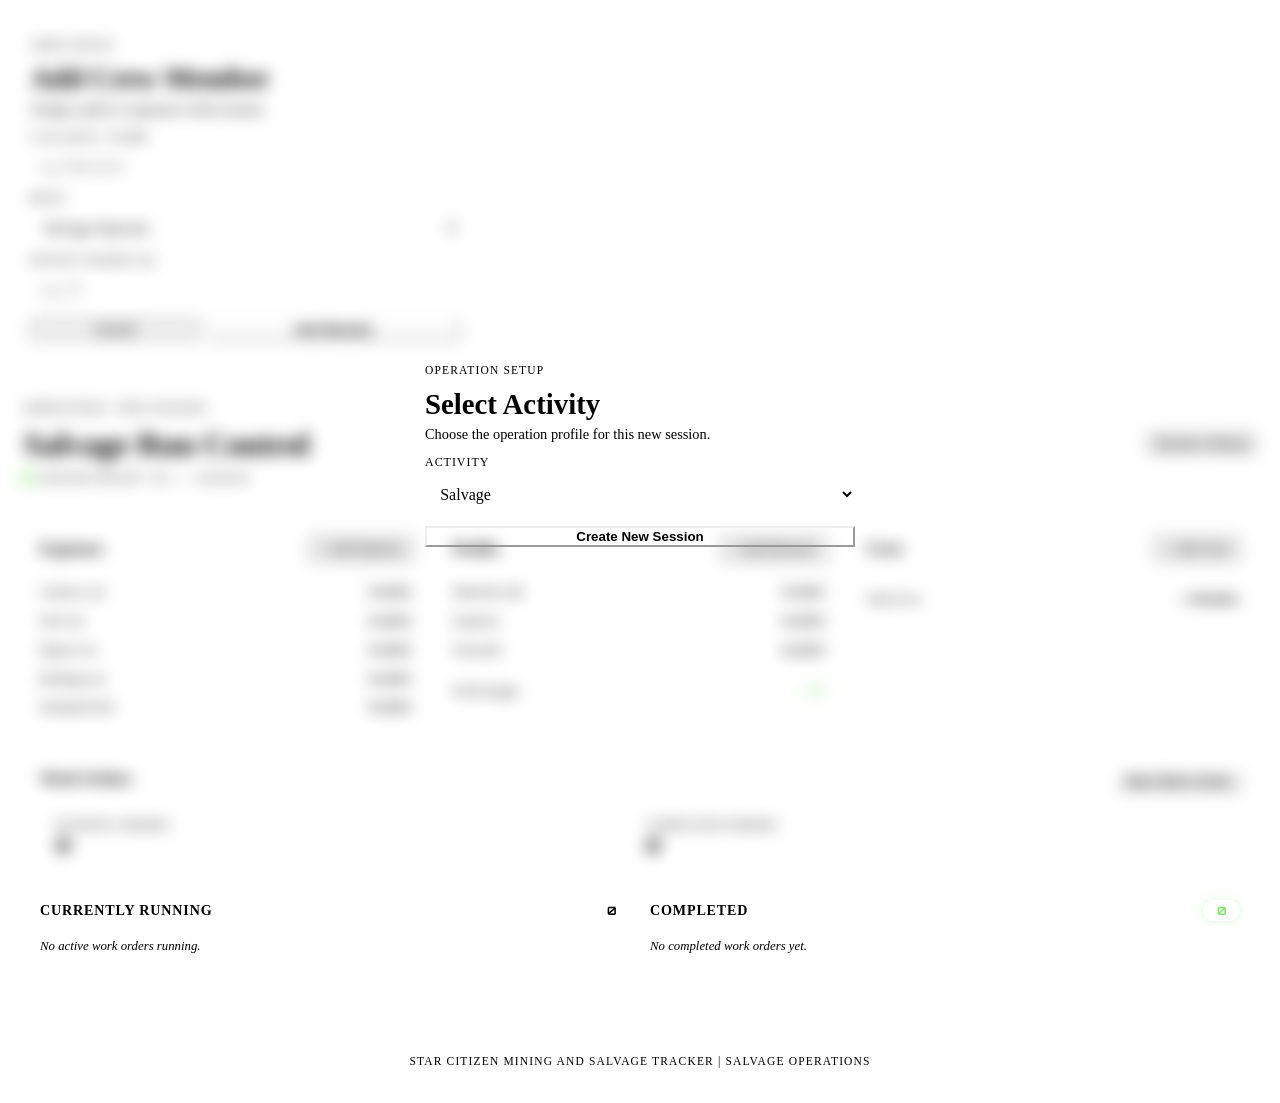
==== salvage-session.html @ 50bfdb77 "Implement screenshot auto-fill for work orders and profits tracking - Add screenshot upload and prev" ====
<!doctype html>
<html lang="en">
  <head>
    <meta charset="UTF-8" />
    <meta name="viewport" content="width=device-width, initial-scale=1.0" />
    <title>New Salvage Session - Star Citizen Tracker</title>
    <meta name="description" content="Plan and monitor a new Star Citizen salvage session." />
    <link rel="preconnect" href="https://fonts.googleapis.com" />
    <link rel="preconnect" href="https://fonts.gstatic.com" crossorigin />
    <link href="https://fonts.googleapis.com/css2?family=Orbitron:wght@400;600;700&family=Rajdhani:wght@400;500;600&display=swap" rel="stylesheet" />
    <link rel="stylesheet" href="src/styles/main.css" />
    <link rel="stylesheet" href="src/styles/salvage-session.css" />
  </head>
  <body data-theme="rsi">
    <div class="session-splash" id="session-splash" role="dialog" aria-modal="true" aria-labelledby="splash-title">
      <div class="session-splash-panel">
        <p class="eyebrow">Operation setup</p>
        <h1 id="splash-title">Select Activity</h1>
        <p>Choose the operation profile for this new session.</p>
        <label for="activity-select">Activity</label>
        <select id="activity-select" name="activity">
          <option value="salvage">Salvage</option>
          <option value="mining">Mining</option>
        </select>
        <button id="launch-session-btn" class="hud-settings-trigger primary-action" type="button">Create New Session</button>
      </div>
    </div>

    <div class="session-splash" id="work-order-splash" role="dialog" aria-modal="true" aria-labelledby="work-order-splash-title" hidden>
      <div class="work-order-container">
        <!-- Screenshot Preview Panel -->
        <div class="screenshot-preview-panel" id="screenshot-preview-panel" style="display: none;">
          <div class="screenshot-preview-header">
            <h3>Work Order Screenshot</h3>
            <button id="close-screenshot-btn" class="close-preview-btn" type="button" aria-label="Close screenshot preview">✕</button>
          </div>
          <div class="screenshot-preview-content">
            <img id="screenshot-preview-image" alt="Work order screenshot from game" />
          </div>
        </div>

        <!-- Form Panel -->
        <form class="session-splash-panel work-order-form" id="work-order-form">
          <p class="eyebrow">Work order setup</p>
          <h1 id="work-order-splash-title">New Work Order</h1>
          <p>Enter the processing details for this session.</p>
          
          <div class="screenshot-upload-section">
            <p class="screenshot-help">Auto-fill from screenshot (in-game work order screen)</p>
            <input id="work-order-screenshot" name="screenshot" type="file" accept="image/*" style="display: none;" />
            <div class="screenshot-button-group">
              <button id="upload-screenshot-btn" class="hud-settings-trigger" type="button">📷 Upload Screenshot</button>
              <button id="view-screenshot-btn" class="hud-settings-trigger" type="button" style="display: none;">👁️ View Screenshot</button>
            </div>
            <div id="screenshot-status" class="screenshot-status" style="font-size: 0.85rem; color: #56d6ff; text-align: center; display: none;"></div>
          </div>

          <label for="processing-location">Processing location</label>
          <select id="processing-location" name="processingLocation" required>
            <optgroup label="Stanton System">
              <option value="ARC-L1 Wide Forest Station" selected>ARC-L1 Wide Forest Station</option>
              <option value="CRU-L1 Ambitious Dream Station">CRU-L1 Ambitious Dream Station</option>
              <option value="HUR-L1 Green Glade Station">HUR-L1 Green Glade Station</option>
              <option value="HUR-L2 Faithful Dream Station">HUR-L2 Faithful Dream Station</option>
              <option value="MIC-L1 Shallow Frontier Station">MIC-L1 Shallow Frontier Station</option>
            </optgroup>
            <optgroup label="Pyro System">
              <option value="Ruin Station (Pyro VI)">Ruin Station (Pyro VI)</option>
              <option value="Checkmate Station (Pyro I)">Checkmate Station (Pyro I)</option>
              <option value="Orbituary (Pyro II)">Orbituary (Pyro II)</option>
              <option value="PatchCity (Pyro III)">PatchCity (Pyro III)</option>
              <option value="Starlight Service Station (Pyro IV)">Starlight Service Station (Pyro IV)</option>
              <option value="Megarig (Pyro V)">Megarig (Pyro V)</option>
            </optgroup>
          </select>
          <label for="work-order-type">Refining process</label>
          <select id="work-order-type" name="type" required>
            <option value="Ferron Exchange">Ferron Exchange</option>
            <option value="Dinyx Solventation">Dinyx Solventation</option>
            <option value="Gaskin Process">Gaskin Process</option>
            <option value="Klein Process">Klein Process</option>
            <option value="Cormack Process">Cormack Process</option>
            <option value="Thorne Process">Thorne Process</option>
          </select>
          <fieldset class="duration-fields">
            <legend>Duration</legend>
            <input type="hidden" id="work-order-days" name="durationDays" value="0" />
            <input type="hidden" id="work-order-hours" name="durationHours" value="0" />
            <input type="hidden" id="work-order-minutes" name="durationMinutes" value="45" />
            <div class="wheel-picker-container">
              <div class="wheel-picker-column">
                <span class="wheel-label">Days</span>
                <div class="wheel-scroll-wrapper">
                  <div class="wheel-scroll" id="days-wheel" data-target="work-order-days" tabindex="0" role="listbox" aria-label="Days"></div>
                </div>
              </div>
              <div class="wheel-separator">:</div>
              <div class="wheel-picker-column">
                <span class="wheel-label">Hours</span>
                <div class="wheel-scroll-wrapper">
                  <div class="wheel-scroll" id="hours-wheel" data-target="work-order-hours" tabindex="0" role="listbox" aria-label="Hours"></div>
                </div>
              </div>
              <div class="wheel-separator">:</div>
              <div class="wheel-picker-column">
                <span class="wheel-label">Minutes</span>
                <div class="wheel-scroll-wrapper">
                  <div class="wheel-scroll" id="minutes-wheel" data-target="work-order-minutes" tabindex="0" role="listbox" aria-label="Minutes"></div>
                </div>
              </div>
              <div class="wheel-highlight-band" aria-hidden="true"></div>
            </div>
            <div class="duration-display" id="duration-display-label" style="text-align: center; margin-top: 8px; margin-bottom: 0; font-size: 0.85rem; color: #56d6ff;">45m</div>
          </fieldset>
          <label for="work-order-cost">Cost (aUEC)</label>
          <input id="work-order-cost" name="cost" type="number" min="0" step="1" placeholder="1200" required />

          <div class="units-fields-row">
            <div class="units-field">
              <label for="work-order-current-units">Current Units (SCU)</label>
              <input id="work-order-current-units" name="currentUnits" type="number" min="0" step="any" placeholder="e.g. 10" />
            </div>
            <div class="units-field">
              <label for="work-order-yield">Final Yield Amount (SCU)</label>
              <input id="work-order-yield" name="yieldAmount" type="number" min="0" step="any" placeholder="e.g. 14" />
            </div>
          </div>

          <div class="work-order-form-actions">
            <button id="cancel-work-order-btn" class="hud-settings-trigger" type="button">Cancel</button>
            <button class="hud-settings-trigger primary-action" type="submit">Start Work Order</button>
          </div>
        </form>
      </div>
    </div>

    <div class="session-splash" id="expense-splash" role="dialog" aria-modal="true" aria-labelledby="expense-splash-title" hidden>
      <form class="session-splash-panel expense-form" id="expense-form">
        <p class="eyebrow">Expense setup</p>
        <h1 id="expense-splash-title">Add Expense</h1>
        <p>Record operation expenses for this session.</p>
        
        <label for="expense-type">Type</label>
        <select id="expense-type" name="expenseType" required>
          <option value="fuel" selected>Fuel</option>
          <option value="contract">Contract</option>
          <option value="repair">Repair</option>
          <option value="refining">Refining</option>
        </select>

        <label for="expense-amount">Amount (aUEC)</label>
        <input id="expense-amount" name="amount" type="number" min="0" step="1" placeholder="e.g. 2500" required />

        <div class="work-order-form-actions">
          <button id="cancel-expense-btn" class="hud-settings-trigger" type="button">Cancel</button>
          <button class="hud-settings-trigger primary-action" type="submit">Save Expense</button>
        </div>
      </form>
    </div>

    <div class="session-splash" id="revenue-splash" role="dialog" aria-modal="true" aria-labelledby="revenue-splash-title" hidden>
      <form class="session-splash-panel revenue-form" id="revenue-form">
        <p class="eyebrow">Revenue setup</p>
        <h1 id="revenue-splash-title">Add Revenue</h1>
        <p>Record refined materials sold in this session.</p>

        <label for="revenue-material">Material Sold</label>
        <select id="revenue-material" name="material" required>
          <option value="">-- Select a material --</option>
          <optgroup label="Metals">
            <option value="Aluminum">Aluminum</option>
            <option value="Copper">Copper</option>
            <option value="Gold">Gold</option>
            <option value="Lead">Lead</option>
            <option value="Platinum">Platinum</option>
            <option value="Silver">Silver</option>
            <option value="Steel">Steel</option>
            <option value="Stainless Steel">Stainless Steel</option>
            <option value="Titanium">Titanium</option>
            <option value="Tungsten">Tungsten</option>
          </optgroup>
          <optgroup label="Alloys">
            <option value="Beryllium Copper">Beryllium Copper</option>
            <option value="Durasteel">Durasteel</option>
            <option value="Hardened Steel">Hardened Steel</option>
            <option value="Inconel">Inconel</option>
            <option value="Invar">Invar</option>
            <option value="Monel">Monel</option>
            <option value="Nichrome">Nichrome</option>
            <option value="Stainless Steel Alloy">Stainless Steel Alloy</option>
          </optgroup>
          <optgroup label="Electronics">
            <option value="Aluminum PCB">Aluminum PCB</option>
            <option value="Copper Wire">Copper Wire</option>
            <option value="Gold Connectors">Gold Connectors</option>
            <option value="Microchips">Microchips</option>
            <option value="Platinum Contacts">Platinum Contacts</option>
            <option value="Silicon">Silicon</option>
            <option value="Solder">Solder</option>
            <option value="Tantalum Capacitors">Tantalum Capacitors</option>
          </optgroup>
          <optgroup label="Composites">
            <option value="Carbon Fiber">Carbon Fiber</option>
            <option value="Ceramic Matrix">Ceramic Matrix</option>
            <option value="Fiberglass">Fiberglass</option>
            <option value="Kevlar">Kevlar</option>
            <option value="Polymers">Polymers</option>
            <option value="Silica Composite">Silica Composite</option>
          </optgroup>
        </select>

        <label for="revenue-units">Units Sold (SCU)</label>
        <input id="revenue-units" name="units" type="number" min="0" step="any" placeholder="e.g. 10" required />

        <label for="revenue-price">Final Sell Price (aUEC)</label>
        <input id="revenue-price" name="price" type="number" min="0" step="1" placeholder="e.g. 3500" required />

        <div class="work-order-form-actions">
          <button id="cancel-revenue-btn" class="hud-settings-trigger" type="button">Cancel</button>
          <button class="hud-settings-trigger primary-action" type="submit">Save Revenue</button>
        </div>
      </form>
    </div>
      <form class="session-splash-panel crew-form" id="crew-form">
        <p class="eyebrow">Crew setup</p>
        <h1 id="crew-splash-title">Add Crew Member</h1>
        <p>Assign a pilot or operator to this session.</p>

        <label for="crew-name">Callsign / Name</label>
        <input id="crew-name" name="crewName" type="text" placeholder="e.g. Maverick" required />

        <label for="crew-role">Role</label>
        <select id="crew-role" name="crewRole" required>
          <option value="Captain">Captain</option>
          <option value="Pilot">Pilot</option>
          <option value="Co-Pilot">Co-Pilot</option>
          <option value="Salvage Operator" selected>Salvage Operator</option>
          <option value="Mining Operator">Mining Operator</option>
          <option value="Tractor Operator">Tractor Operator</option>
          <option value="Cargo Handler">Cargo Handler</option>
          <option value="Gunner">Gunner</option>
          <option value="Engineer">Engineer</option>
        </select>

        <label for="crew-cut">Payout Share (%)</label>
        <input id="crew-cut" name="crewCut" type="number" min="0" max="100" step="1" placeholder="e.g. 25" />

        <div class="work-order-form-actions">
          <button id="cancel-crew-btn" class="hud-settings-trigger" type="button">Cancel</button>
          <button class="hud-settings-trigger primary-action" type="submit">Add Member</button>
        </div>
      </form>
    </div>

    <main class="salvage-session-shell">
      <header class="salvage-session-header">
        <div>
          <p class="eyebrow">Operations / New Session</p>
          <h1>Salvage Run Control</h1>
          <p class="session-status"><span class="status-dot"></span> Session ready <span id="session-id">ID ----</span> <span id="session-clock">00:00:00</span></p>
        </div>
        <button id="session-history-btn" class="hud-settings-trigger" type="button">Session History</button>
      </header>

      <section class="session-sections" aria-label="Session details">
        <article class="salvage-panel session-detail-panel">
          <div class="panel-heading">
            <h2>Expenses</h2>
            <button id="add-expense-btn" class="hud-settings-trigger" type="button" style="padding: 0.25rem 0.6rem; font-size: 0.75rem;">+ Add Expense</button>
          </div>
          <div class="detail-row"><span>Contract cost</span><strong id="expense-contract-display">0 aUEC</strong></div>
          <div class="detail-row"><span>Fuel cost</span><strong id="expense-fuel-display">0 aUEC</strong></div>
          <div class="detail-row"><span>Repair cost</span><strong id="expense-repair-display">0 aUEC</strong></div>
          <div class="detail-row"><span>Refining cost</span><strong id="expense-refining-display">0 aUEC</strong></div>
          <div class="detail-row total-row"><span>Estimated total</span><strong id="expense-total-display">0 aUEC</strong></div>
        </article>

        <article class="salvage-panel session-detail-panel">
          <div class="panel-heading">
            <h2>Profits</h2>
            <button id="add-materials-btn" class="hud-settings-trigger" type="button" style="padding: 0.25rem 0.6rem; font-size: 0.75rem;">+ Add Revenue</button>
          </div>
          <div class="detail-row"><span>Materials sold</span><strong id="profit-materials-display">0 aUEC</strong></div>
          <div class="detail-row"><span>Expenses</span><strong id="profit-expenses-display">0 aUEC</strong></div>
          <div class="detail-row total-row"><span>Net profit</span><strong id="profit-net-display">0 aUEC</strong></div>
          <div class="detail-row" style="margin-top: 0.6rem; padding-top: 0.6rem; border-top: 1px solid color-mix(in srgb, var(--border) 65%, transparent);"><span>Profit margin</span><strong id="profit-margin-display" style="color: #83e269;">0%</strong></div>
        </article>

        <article class="salvage-panel session-detail-panel">
          <div class="panel-heading">
            <h2>Crew</h2>
            <button id="add-crew-btn" class="hud-settings-trigger" type="button" style="padding: 0.25rem 0.6rem; font-size: 0.75rem;">+ Add Crew</button>
          </div>
          <div class="crew-list" id="crew-list"></div>
          <div class="detail-row total-row" style="margin-top: 0.4rem;">
            <span>Total Crew</span>
            <strong id="crew-total-count">1 Member</strong>
          </div>
        </article>
      </section>

      <section class="salvage-panel work-order-panel" aria-label="Salvage work orders">
        <div class="panel-heading">
          <h2>Work Orders</h2>
          <button id="begin-salvage-btn" class="hud-settings-trigger primary-action" type="button">Start Work Order</button>
        </div>

        <div class="work-order-summary-bar">
          <div class="summary-metric">
            <span class="summary-metric-label">Running Orders</span>
            <strong class="summary-metric-value" id="summary-running-count">0</strong>
          </div>
          <div class="summary-metric">
            <span class="summary-metric-label">Completed Orders</span>
            <strong class="summary-metric-value" id="summary-completed-count">0</strong>
          </div>
        </div>

        <div class="work-orders-grid">
          <div class="work-orders-column">
            <div class="work-orders-column-head">
              <h3>Currently Running</h3>
              <span class="count-badge active-count-badge" id="active-orders-count">0</span>
            </div>
            <div class="work-orders-list" id="active-work-orders-list">
              <p class="work-orders-empty" id="active-empty-msg">No active work orders running.</p>
            </div>
          </div>
          <div class="work-orders-column">
            <div class="work-orders-column-head">
              <h3>Completed</h3>
              <span class="count-badge completed-count-badge" id="completed-orders-count">0</span>
            </div>
            <div class="work-orders-list" id="completed-work-orders-list">
              <p class="work-orders-empty" id="completed-empty-msg">No completed work orders yet.</p>
            </div>
          </div>
        </div>
      </section>

      <footer class="salvage-footer">Star Citizen Mining and Salvage Tracker | Salvage Operations</footer>
    </main>
    <script type="module" src="src/scripts/salvage-session.js"></script>
  </body>
</html>
---- src/styles/salvage-session.css ----
.session-splash {
  position: fixed;
  z-index: 10;
  inset: 0;
  display: grid;
  place-items: center;
  padding: 1rem;
  background: color-mix(in srgb, var(--bg-deep) 88%, transparent);
  backdrop-filter: blur(8px);
}

.session-splash-panel {
  width: min(100%, 430px);
  max-height: min(92vh, 680px);
  overflow-y: auto;
  padding: 1.2rem 1.4rem;
  background: linear-gradient(145deg, color-mix(in srgb, var(--surface-strong) 94%, var(--accent) 6%), var(--surface));
  border: 1px solid var(--accent);
  border-radius: var(--radius);
  box-shadow: 0 0 40px color-mix(in srgb, var(--accent) 24%, transparent), var(--shadow);
  scrollbar-width: thin;
}

.session-splash-panel h1 {
  margin: 0.15rem 0 0.35rem;
  font-size: 1.8rem;
}

.session-splash-panel p:not(.eyebrow) {
  margin: 0 0 0.75rem;
  color: var(--muted);
  font-size: 0.9rem;
}

.session-splash-panel label {
  display: block;
  margin-bottom: 0.25rem;
  color: var(--text);
  font-size: 0.75rem;
  text-transform: uppercase;
  letter-spacing: 0.08em;
}

.session-splash-panel select {
  width: 100%;
  margin-bottom: 0.75rem;
  padding: 0.65rem 0.7rem;
  color: var(--text);
  background: var(--bg-deep);
  border: 1px solid var(--border);
  border-radius: var(--radius);
  font: inherit;
}

.session-splash-panel button {
  width: 100%;
}

.work-order-form input,
.work-order-form select,
.expense-form input,
.expense-form select,
.crew-form input,
.crew-form select {
  width: 100%;
  margin-bottom: 0.5rem;
  padding: 0.5rem 0.6rem;
  color: var(--text);
  background: var(--bg-deep);
  border: 1px solid var(--border);
  border-radius: var(--radius);
  font: inherit;
  font-size: 0.95rem;
}

.work-order-form input:focus,
.work-order-form select:focus,
.expense-form input:focus,
.expense-form select:focus,
.crew-form input:focus,
.crew-form select:focus {
  outline: 2px solid var(--accent);
  outline-offset: 1px;
}

.duration-fields {
  margin: 0 0 0.6rem;
  padding: 0;
  border: 0;
}

.duration-fields legend {
  padding: 0;
  margin-bottom: 0.3rem;
  color: var(--text);
  font-size: 0.75rem;
  text-transform: uppercase;
  letter-spacing: 0.08em;
}

.wheel-picker-container {
  position: relative;
  display: flex;
  align-items: center;
  justify-content: center;
  gap: 0.3rem;
  padding: 0.3rem 0.4rem;
  background: var(--bg-deep);
  border: 1px solid var(--border);
  border-radius: var(--radius);
  overflow: hidden;
  user-select: none;
}

.wheel-picker-column {
  flex: 1;
  display: flex;
  flex-direction: column;
  align-items: center;
  z-index: 2;
}

.wheel-label {
  margin-bottom: 0.15rem;
  color: var(--muted);
  font-size: 0.65rem;
  text-transform: uppercase;
  letter-spacing: 0.08em;
}

.wheel-scroll-wrapper {
  position: relative;
  width: 100%;
  height: 90px;
  mask-image: linear-gradient(to bottom, transparent 0%, black 20%, black 80%, transparent 100%);
  -webkit-mask-image: linear-gradient(to bottom, transparent 0%, black 20%, black 80%, transparent 100%);
}

.wheel-scroll {
  height: 100%;
  overflow-y: scroll;
  scroll-snap-type: y mandatory;
  scrollbar-width: none;
  -ms-overflow-style: none;
  padding: 30px 0;
  box-sizing: border-box;
}

.wheel-scroll::-webkit-scrollbar {
  display: none;
}

.wheel-item {
  height: 30px;
  display: flex;
  align-items: center;
  justify-content: center;
  font-family: "Orbitron", monospace, sans-serif;
  font-size: 1rem;
  font-weight: 600;
  color: var(--muted);
  opacity: 0.35;
  scroll-snap-align: center;
  scroll-snap-stop: always;
  cursor: pointer;
  transition: opacity 0.15s ease, color 0.15s ease, transform 0.15s ease;
}

.wheel-item:hover {
  opacity: 0.7;
}

.wheel-item.selected {
  opacity: 1;
  color: var(--accent);
  transform: scale(1.18);
  text-shadow: 0 0 10px color-mix(in srgb, var(--accent) 50%, transparent);
}

.wheel-separator {
  z-index: 2;
  margin-top: 0.9rem;
  font-family: "Orbitron", sans-serif;
  font-size: 1.2rem;
  font-weight: 700;
  color: var(--accent);
  text-shadow: 0 0 8px color-mix(in srgb, var(--accent) 60%, transparent);
}

.wheel-highlight-band {
  position: absolute;
  left: 0.5rem;
  right: 0.5rem;
  bottom: 0.3rem;
  height: 30px;
  top: calc(50% + 0.45rem);
  transform: translateY(-50%);
  background: color-mix(in srgb, var(--accent) 10%, transparent);
  border-top: 1px solid color-mix(in srgb, var(--accent) 40%, transparent);
  border-bottom: 1px solid color-mix(in srgb, var(--accent) 40%, transparent);
  border-radius: 4px;
  pointer-events: none;
  z-index: 1;
}

.work-order-form-actions {
  display: grid;
  grid-template-columns: 1fr 1.5fr;
  gap: 0.5rem;
  margin-top: 0.3rem;
}

.session-splash[hidden] {
  display: none;
}

.salvage-session-shell {
  width: min(100% - 2rem, 1500px);
  margin-inline: auto;
  padding: 2rem 0 1rem;
}

.salvage-session-header,
.panel-heading,
.route-meta,
.metric-subline,
.readiness-row,
.cargo-legend,
.composition-row,
.order-details {
  display: flex;
  align-items: center;
}

.work-order-summary-bar {
  display: grid;
  grid-template-columns: repeat(2, minmax(0, 1fr));
  gap: 0.75rem;
  margin-bottom: 1rem;
  padding: 0.75rem 1rem;
  background: color-mix(in srgb, var(--bg-deep) 65%, transparent);
  border: 1px solid var(--border);
  border-radius: var(--radius);
}

.summary-metric {
  display: flex;
  flex-direction: column;
  gap: 0.2rem;
}

.summary-metric-label {
  color: var(--muted);
  font-size: 0.72rem;
  text-transform: uppercase;
  letter-spacing: 0.08em;
}

.summary-metric-value {
  color: var(--text);
  font-family: "Orbitron", sans-serif;
  font-size: 1.1rem;
  font-weight: 600;
}

.summary-metric.highlight .summary-metric-value {
  color: var(--accent);
}

.work-orders-grid {
  display: grid;
  grid-template-columns: repeat(2, minmax(0, 1fr));
  gap: 1.25rem;
  padding-top: 1rem;
  border-top: 1px solid var(--border);
}

.work-orders-column {
  display: flex;
  flex-direction: column;
  gap: 0.75rem;
}

.work-orders-column-head {
  display: flex;
  align-items: center;
  justify-content: space-between;
  padding-bottom: 0.4rem;
  border-bottom: 1px solid color-mix(in srgb, var(--border) 60%, transparent);
}

.work-orders-column-head h3 {
  margin: 0;
  font-size: 0.88rem;
  font-weight: 600;
  color: var(--text);
  text-transform: uppercase;
  letter-spacing: 0.06em;
}

.count-badge {
  display: inline-flex;
  align-items: center;
  justify-content: center;
  min-width: 1.5rem;
  height: 1.3rem;
  padding: 0 0.4rem;
  font-size: 0.72rem;
  font-family: "Orbitron", sans-serif;
  font-weight: 700;
  border-radius: 999px;
  background: color-mix(in srgb, var(--surface) 80%, transparent);
  border: 1px solid var(--border);
}

.active-count-badge {
  color: var(--accent);
  border-color: var(--accent);
  box-shadow: 0 0 8px color-mix(in srgb, var(--accent) 30%, transparent);
}

.completed-count-badge {
  color: #83e269;
  border-color: #83e269;
  box-shadow: 0 0 8px color-mix(in srgb, #83e269 30%, transparent);
}

.work-orders-list {
  display: flex;
  flex-direction: column;
  gap: 0.6rem;
  min-height: 4.5rem;
}

.work-orders-empty {
  margin: 0.5rem 0;
  color: var(--muted);
  font-size: 0.8rem;
  font-style: italic;
}

.work-order-entry {
  display: grid;
  gap: 0.35rem;
  padding: 0.75rem 0.9rem;
  background: color-mix(in srgb, var(--bg-deep) 60%, transparent);
  border: 1px solid var(--border);
  border-radius: 6px;
  transition: all 0.25s ease;
}

.work-order-entry.running {
  border-left: 3px solid var(--accent);
}

.work-order-entry.completed {
  border-left: 3px solid #83e269;
  background: color-mix(in srgb, var(--surface-strong) 85%, #83e269 5%);
}

.work-order-entry strong.work-order-location {
  color: var(--text);
  font-size: 0.92rem;
  font-weight: 600;
  letter-spacing: 0.02em;
}

.work-order-entry.completed strong.work-order-location {
  color: var(--text);
}

.work-order-entry .work-order-method {
  color: var(--accent);
  font-size: 0.84rem;
  font-weight: 600;
  letter-spacing: 0.04em;
}

.work-order-entry.completed .work-order-method {
  color: #83e269;
}

.work-order-entry .work-order-meta {
  color: var(--muted);
  font-size: 0.78rem;
}

.work-order-entry .work-order-countdown {
  display: flex;
  align-items: center;
  gap: 0.4rem;
  color: var(--accent);
  font-family: "Orbitron", sans-serif;
  font-size: 0.75rem;
  font-weight: 600;
  margin-top: 0.15rem;
}

.work-order-entry .work-order-status-badge {
  display: inline-flex;
  align-items: center;
  gap: 0.35rem;
  color: #83e269;
  font-family: "Rajdhani", sans-serif;
  font-size: 0.82rem;
  font-weight: 600;
  text-transform: uppercase;
  letter-spacing: 0.05em;
  margin-top: 0.15rem;
}

.salvage-session-header {
  justify-content: space-between;
  gap: 1rem;
  margin-bottom: 1.5rem;
}

.salvage-session-header h1,
.salvage-panel h2,
.salvage-panel p {
  margin: 0;
}

.salvage-session-header h1 {
  margin-top: 0.2rem;
}

.eyebrow,
.panel-code,
.status-label,
.session-status,
.salvage-footer {
  color: var(--muted);
  font-size: 0.72rem;
  letter-spacing: 0.1em;
  text-transform: uppercase;
}

.session-status {
  display: flex;
  align-items: center;
  gap: 0.5rem;
  margin-top: 0.6rem !important;
}

.status-dot {
  width: 0.5rem;
  height: 0.5rem;
  border-radius: 50%;
  background: #83e269;
  box-shadow: 0 0 10px #83e269;
}

.salvage-overview,
.salvage-grid,
.session-sections {
  display: flex;
  gap: 0.5rem;
  flex-wrap: nowrap;
}

.salvage-overview {
  flex-direction: column;
  margin-bottom: 1rem;
}

.session-sections {
  display: flex;
  gap: 0.5rem;
  flex-wrap: nowrap;
  margin-bottom: 1rem;
  align-items: flex-start;
}

.session-sections > article {
  flex: 1;
  min-width: 0;
}

.crew-list {
  display: flex;
  flex-direction: column;
  gap: 0.45rem;
  max-height: 175px;
  overflow-y: auto;
  scrollbar-width: thin;
}

.crew-item {
  display: grid;
  grid-template-columns: minmax(0, 1fr) auto auto;
  align-items: center;
  gap: 0.65rem;
  padding: 0.45rem 0.65rem;
  background: color-mix(in srgb, var(--bg-deep) 60%, transparent);
  border: 1px solid color-mix(in srgb, var(--border) 60%, transparent);
  border-radius: 6px;
}

.crew-name {
  font-weight: 600;
  font-size: 0.85rem;
  color: var(--text);
  white-space: nowrap;
  overflow: hidden;
  text-overflow: ellipsis;
  min-width: 0;
}

.crew-role-select {
  justify-self: center;
  padding: 0.15rem 0.55rem;
  border-radius: 999px;
  font-size: 0.65rem;
  text-transform: uppercase;
  letter-spacing: 0.05em;
  background: var(--accent-soft);
  color: var(--accent);
  border: 1px solid color-mix(in srgb, var(--accent) 35%, transparent);
  cursor: pointer;
  outline: none;
  font-family: inherit;
  font-weight: 600;
  transition: all 0.15s ease;
  margin: 0 !important;
}

.crew-role-select:hover {
  background: color-mix(in srgb, var(--accent) 30%, transparent);
  border-color: var(--accent);
}

.crew-role-select:focus {
  border-color: var(--accent);
  box-shadow: 0 0 8px color-mix(in srgb, var(--accent) 40%, transparent);
}

.crew-role-select option {
  background: var(--bg-deep);
  color: var(--text);
  font-size: 0.8rem;
  text-transform: none;
}

.crew-meta {
  justify-self: end;
  display: flex;
  align-items: center;
  gap: 0.45rem;
  flex-shrink: 0;
}

.crew-cut-input-wrap {
  display: inline-flex;
  align-items: center;
  gap: 0.15rem;
  background: color-mix(in srgb, var(--surface) 80%, transparent);
  border: 1px solid var(--border);
  border-radius: 4px;
  padding: 0.1rem 0.35rem;
  transition: border-color 0.15s ease, box-shadow 0.15s ease;
}

.crew-cut-input-wrap.auto-calculated {
  background: color-mix(in srgb, var(--accent) 12%, transparent);
  border-color: color-mix(in srgb, var(--accent) 45%, var(--border));
}

.crew-cut-input-wrap.auto-calculated .crew-cut-input {
  color: var(--accent);
  cursor: default;
}

.crew-cut-input-wrap:focus-within {
  border-color: var(--accent);
  box-shadow: 0 0 6px color-mix(in srgb, var(--accent) 35%, transparent);
}

.crew-cut-input {
  width: 2.5rem;
  background: transparent;
  border: none;
  outline: none;
  color: var(--accent);
  font-family: "Orbitron", sans-serif;
  font-size: 0.78rem;
  font-weight: 600;
  text-align: right;
  padding: 0;
  margin: 0 !important;
  -moz-appearance: textfield;
}

.crew-cut-input::-webkit-outer-spin-button,
.crew-cut-input::-webkit-inner-spin-button {
  -webkit-appearance: none;
  margin: 0;
}

.crew-cut-unit {
  font-family: "Orbitron", sans-serif;
  font-size: 0.72rem;
  color: var(--muted);
  user-select: none;
}

.crew-remove-btn {
  background: transparent;
  border: none;
  color: var(--muted);
  cursor: pointer;
  padding: 0.1rem 0.35rem;
  border-radius: 4px;
  font-size: 0.95rem;
  line-height: 1;
  transition: color 0.15s ease, background-color 0.15s ease;
}

.crew-remove-btn:hover {
  color: #ff6b6b;
  background: color-mix(in srgb, #ff6b6b 15%, transparent);
}

.salvage-grid {
  display: flex;
  gap: 0.5rem;
  flex-wrap: wrap;
  margin-bottom: 1rem;
}

.salvage-grid > * {
  flex: 1;
  min-width: 300px;
}

.salvage-panel {
  padding: 1rem;
  background: linear-gradient(145deg, color-mix(in srgb, var(--surface-strong) 94%, var(--accent) 6%), var(--surface));
  border: 1px solid var(--border);
  border-radius: var(--radius);
  box-shadow: var(--shadow);
}

.panel-heading {
  justify-content: space-between;
  gap: 0.6rem;
  margin-bottom: 1rem;
}

.panel-heading h2 {
  font-size: 1rem;
}

.status-label {
  color: var(--accent);
  white-space: nowrap;
}

.route-line {
  display: flex;
  align-items: center;
  gap: 0.7rem;
  color: var(--accent);
  font-family: "Orbitron", sans-serif;
  font-size: 0.75rem;
}

.route-line-fill {
  height: 1px;
  flex: 1;
  background: var(--accent);
  box-shadow: 0 0 8px color-mix(in srgb, var(--accent) 60%, transparent);
}

.route-meta {
  justify-content: space-between;
  gap: 1rem;
  margin-top: 1.5rem;
}

.route-meta div,
.order-details div {
  display: grid;
  gap: 0.25rem;
}

.route-meta span,
.order-details span,
.readiness-row span,
.cargo-legend span,
.composition-row span,
.metric-caption {
  color: var(--muted);
  font-size: 0.78rem;
}

.route-meta strong,
.order-details strong,
.readiness-row strong,
.cargo-legend strong,
.composition-row strong {
  color: var(--text);
  font-size: 0.9rem;
}

.warning-text {
  color: #ffc06b !important;
}

.metric-panel {
  display: flex;
  flex-direction: column;
  justify-content: center;
}

.metric-value {
  margin: 0.35rem 0 1rem;
  color: var(--accent);
  font-family: "Orbitron", sans-serif;
  font-size: 2rem;
  font-weight: 600;
}

.metric-value small {
  color: var(--muted);
  font-family: "Rajdhani", sans-serif;
  font-size: 0.9rem;
}

.metric-subline {
  justify-content: space-between;
  gap: 1rem;
  margin-bottom: 0.45rem;
}

.metric-subline span,
.metric-subline strong {
  font-size: 0.78rem;
}

.metric-subline span {
  color: var(--muted);
}

.metric-subline strong {
  color: var(--text);
}

.progress-track,
.composition-bar {
  overflow: hidden;
  height: 0.35rem;
  background: color-mix(in srgb, var(--bg-deep) 70%, transparent);
  border-radius: 999px;
}

.progress-track span,
.composition-bar span {
  display: block;
  height: 100%;
  background: var(--accent);
  border-radius: inherit;
  box-shadow: 0 0 10px color-mix(in srgb, var(--accent) 70%, transparent);
}

.metric-caption {
  margin-top: 0.6rem !important;
}

.panel-code {
  white-space: nowrap;
}

.readiness-row {
  justify-content: space-between;
  gap: 1rem;
  padding: 0.62rem 0;
  border-top: 1px solid color-mix(in srgb, var(--border) 65%, transparent);
}

.detail-row {
  display: flex;
  align-items: baseline;
  justify-content: space-between;
  gap: 0.7rem;
  padding: 0.4rem 0;
  border-top: 1px solid color-mix(in srgb, var(--border) 65%, transparent);
}

/* Units fields layout */
.units-fields-row {
  display: grid;
  grid-template-columns: 1fr 1fr;
  gap: 0.5rem;
  margin-bottom: 0.5rem;
}

.units-field {
  display: flex;
  flex-direction: column;
}

.units-field label {
  display: block;
  margin-bottom: 0.35rem;
  color: var(--text);
  font-size: 0.8rem;
  text-transform: uppercase;
  letter-spacing: 0.08em;
}

.units-field input {
  width: 100%;
  padding: 0.65rem 0.7rem;
  color: var(--text);
  background: var(--bg-deep);
  border: 1px solid var(--border);
  border-radius: var(--radius);
  font: inherit;
}

.units-field input:focus {
  outline: 2px solid var(--accent);
  outline-offset: 1px;
}

/* Screenshot upload section */
.screenshot-upload-section {
  margin-bottom: 0.75rem;
  padding-bottom: 0.75rem;
  border-bottom: 1px solid color-mix(in srgb, var(--border) 50%, transparent);
}

.screenshot-help {
  font-size: 0.7rem;
  color: var(--muted);
  margin: 0 0 0.35rem;
  text-align: center;
}

.screenshot-status {
  font-size: 0.85rem;
  color: var(--accent);
  text-align: center;
  margin-top: 0.5rem;
  animation: pulse 1s ease-in-out infinite;
}

@keyframes pulse {
  0%, 100% { opacity: 1; }
  50% { opacity: 0.6; }
}

.detail-row span {
  color: var(--muted);
  font-size: 0.76rem;
}

.detail-row strong {
  color: var(--text);
  font-size: 0.82rem;
  text-align: right;
}

.total-row strong {
  color: var(--accent);
}

.readiness-row strong {
  color: var(--accent);
}

.cargo-visual {
  display: grid;
  place-items: center;
  aspect-ratio: 2.2 / 1;
  margin-bottom: 0.8rem;
  border: 1px solid color-mix(in srgb, var(--accent) 35%, var(--border));
  background: repeating-linear-gradient(135deg, transparent 0 12px, color-mix(in srgb, var(--accent) 8%, transparent) 12px 14px);
}

.cargo-visual span {
  width: 2.8rem;
  height: 2.8rem;
  border: 1px solid var(--accent);
  box-shadow: 0 0 20px color-mix(in srgb, var(--accent) 30%, transparent);
}

.cargo-legend {
  justify-content: space-between;
}

.material-tags {
  display: flex;
  flex-wrap: wrap;
  gap: 0.4rem;
  margin-top: 1rem;
}

.material-tags span {
  padding: 0.25rem 0.45rem;
  color: var(--accent);
  border: 1px solid var(--border);
  border-radius: 999px;
  font-size: 0.68rem;
  text-transform: uppercase;
}

.composition-row {
  justify-content: space-between;
  gap: 1rem;
  margin-top: 0.85rem;
}

.composition-bar {
  margin-top: 0.35rem;
}

.work-order-panel {
  margin-bottom: 1rem;
}

.work-order-panel .panel-heading {
  align-items: flex-start;
}

.primary-action {
  color: var(--bg-deep);
  background: var(--accent);
  border-color: var(--accent);
  font-weight: 600;
}

.primary-action:hover,
.primary-action:focus-visible {
  color: var(--bg-deep);
  background: color-mix(in srgb, var(--accent) 82%, white);
}

.order-details {
  justify-content: space-between;
  gap: 1rem;
  padding-top: 1rem;
  border-top: 1px solid var(--border);
}

.salvage-footer {
  padding: 0.75rem 0;
  text-align: center;
}

@media (max-width: 760px) {
  .salvage-session-header,
  .salvage-overview,
  .salvage-grid,
  .session-sections {
    flex-wrap: wrap;
  }

  .salvage-session-header {
    align-items: flex-start;
    flex-direction: column;
  }

  .salvage-session-header button {
    width: 100%;
  }

  .route-meta,
  .order-details {
    align-items: flex-start;
    flex-direction: column;
  }
}

/* Work Order Container - Two Column Layout */
.work-order-container {
  display: flex;
  gap: 1.5rem;
  align-items: flex-start;
}

.screenshot-preview-panel {
  flex-shrink: 0;
  width: 280px;
  background: linear-gradient(145deg, color-mix(in srgb, var(--surface-strong) 94%, var(--accent) 6%), var(--surface));
  border: 1px solid var(--accent);
  border-radius: var(--radius);
  overflow: hidden;
  box-shadow: 0 0 40px color-mix(in srgb, var(--accent) 24%, transparent), var(--shadow);
  animation: slideIn 0.3s ease-out;
}

@keyframes slideIn {
  from {
    opacity: 0;
    transform: translateX(-20px);
  }
  to {
    opacity: 1;
    transform: translateX(0);
  }
}

.screenshot-preview-header {
  display: flex;
  align-items: center;
  justify-content: space-between;
  padding: 0.75rem 1rem;
  border-bottom: 1px solid color-mix(in srgb, var(--border) 60%, transparent);
  background: color-mix(in srgb, var(--bg-deep) 60%, transparent);
}

.screenshot-preview-header h3 {
  margin: 0;
  font-size: 0.85rem;
  font-weight: 600;
  text-transform: uppercase;
  letter-spacing: 0.08em;
  color: var(--text);
}

.close-preview-btn {
  background: none;
  border: none;
  color: var(--muted);
  cursor: pointer;
  font-size: 1.2rem;
  padding: 0;
  line-height: 1;
  transition: color 0.15s ease;
  margin: 0;
  width: auto;
}

.close-preview-btn:hover {
  color: var(--accent);
}

.screenshot-preview-content {
  padding: 1rem;
  display: flex;
  align-items: center;
  justify-content: center;
  min-height: 280px;
  max-height: 500px;
  background: var(--bg-deep);
  overflow-y: auto;
}

.screenshot-preview-content img {
  width: 100%;
  height: auto;
  object-fit: contain;
  border-radius: 4px;
  display: block;
}

.work-order-form {
  flex: 1;
  min-width: 0;
  width: auto !important;
  max-width: none !important;
  min-height: auto;
  max-height: none !important;
}

.screenshot-button-group {
  display: flex;
  gap: 0.5rem;
}

.screenshot-button-group button {
  flex: 1;
  margin-bottom: 0 !important;
}

#view-screenshot-btn {
  background: var(--accent-soft);
  color: var(--accent);
  border-color: var(--accent);
  transition: all 0.15s ease;
}

#view-screenshot-btn:hover {
  background: color-mix(in srgb, var(--accent) 25%, transparent);
}

#view-screenshot-btn:disabled {
  opacity: 0.5;
  cursor: not-allowed;
}

@media (max-width: 1024px) {
  .session-sections {
    flex-wrap: wrap;
  }

  .work-order-container {
    flex-direction: column;
    gap: 1rem;
  }

  .screenshot-preview-panel {
    width: 100%;
    min-height: 300px;
  }

  .work-order-form {
    width: 100% !important;
  }
}
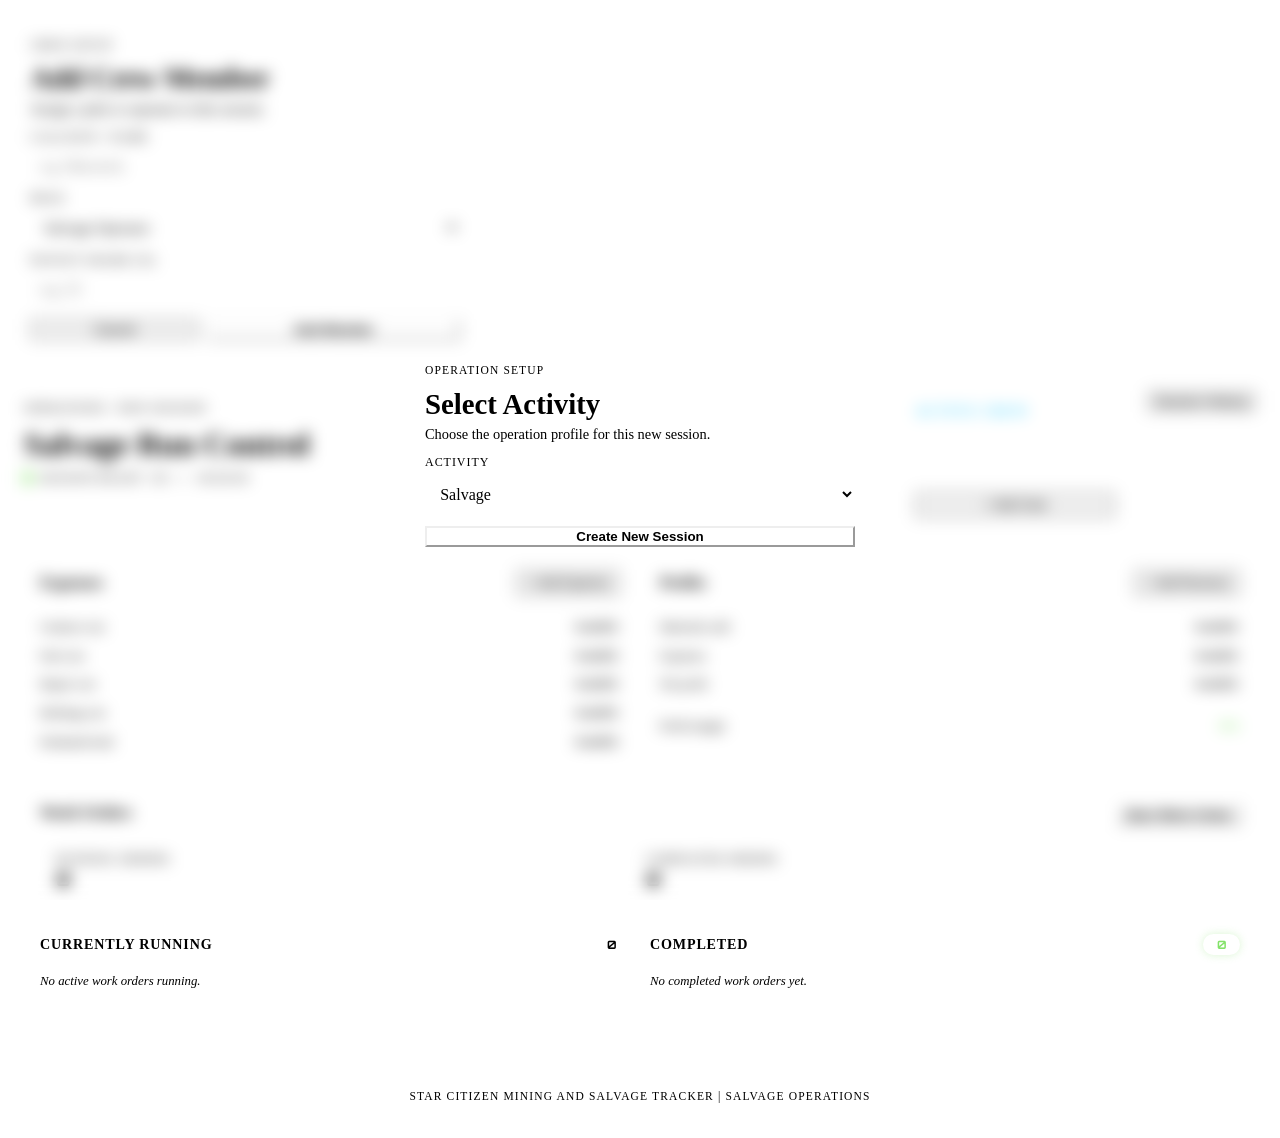
==== commit 0d5f035a: "Move crew section to header next to title - Relocate crew panel from main section to salvage-session" ====
--- a/salvage-session.html
+++ b/salvage-session.html
@@ -167,45 +167,16 @@
         <label for="revenue-material">Material Sold</label>
         <select id="revenue-material" name="material" required>
           <option value="">-- Select a material --</option>
-          <optgroup label="Metals">
-            <option value="Aluminum">Aluminum</option>
-            <option value="Copper">Copper</option>
-            <option value="Gold">Gold</option>
-            <option value="Lead">Lead</option>
-            <option value="Platinum">Platinum</option>
-            <option value="Silver">Silver</option>
-            <option value="Steel">Steel</option>
-            <option value="Stainless Steel">Stainless Steel</option>
-            <option value="Titanium">Titanium</option>
-            <option value="Tungsten">Tungsten</option>
+          <optgroup label="Raw Materials">
+            <option value="Recycled Material Composite">Recycled Material Composite</option>
+            <option value="Scrap">Scrap</option>
+            <option value="Construction Material Pebbles">Construction Material Pebbles</option>
+            <option value="Construction Material Rubble">Construction Material Rubble</option>
+            <option value="Construction Material Salvage">Construction Material Salvage</option>
+            <option value="Construction Pieces">Construction Pieces</option>
           </optgroup>
-          <optgroup label="Alloys">
-            <option value="Beryllium Copper">Beryllium Copper</option>
-            <option value="Durasteel">Durasteel</option>
-            <option value="Hardened Steel">Hardened Steel</option>
-            <option value="Inconel">Inconel</option>
-            <option value="Invar">Invar</option>
-            <option value="Monel">Monel</option>
-            <option value="Nichrome">Nichrome</option>
-            <option value="Stainless Steel Alloy">Stainless Steel Alloy</option>
-          </optgroup>
-          <optgroup label="Electronics">
-            <option value="Aluminum PCB">Aluminum PCB</option>
-            <option value="Copper Wire">Copper Wire</option>
-            <option value="Gold Connectors">Gold Connectors</option>
-            <option value="Microchips">Microchips</option>
-            <option value="Platinum Contacts">Platinum Contacts</option>
-            <option value="Silicon">Silicon</option>
-            <option value="Solder">Solder</option>
-            <option value="Tantalum Capacitors">Tantalum Capacitors</option>
-          </optgroup>
-          <optgroup label="Composites">
-            <option value="Carbon Fiber">Carbon Fiber</option>
-            <option value="Ceramic Matrix">Ceramic Matrix</option>
-            <option value="Fiberglass">Fiberglass</option>
-            <option value="Kevlar">Kevlar</option>
-            <option value="Polymers">Polymers</option>
-            <option value="Silica Composite">Silica Composite</option>
+          <optgroup label="Refined Materials">
+            <option value="Construction Materials">Construction Materials</option>
           </optgroup>
         </select>
 
@@ -259,6 +230,13 @@
           <h1>Salvage Run Control</h1>
           <p class="session-status"><span class="status-dot"></span> Session ready <span id="session-id">ID ----</span> <span id="session-clock">00:00:00</span></p>
         </div>
+        <div class="header-crew-panel">
+          <div class="crew-summary">
+            <h3 style="margin: 0 0 0.5rem 0; font-size: 0.85rem; text-transform: uppercase; letter-spacing: 0.1em; color: #56d6ff;">Active Crew</h3>
+            <div class="crew-list" id="crew-list" style="display: flex; flex-direction: column; gap: 0.5rem;"></div>
+            <button id="add-crew-btn" class="hud-settings-trigger" type="button" style="padding: 0.25rem 0.6rem; font-size: 0.75rem; margin-top: 0.5rem;">+ Add Crew</button>
+          </div>
+        </div>
         <button id="session-history-btn" class="hud-settings-trigger" type="button">Session History</button>
       </header>
 
@@ -285,18 +263,6 @@
           <div class="detail-row total-row"><span>Net profit</span><strong id="profit-net-display">0 aUEC</strong></div>
           <div class="detail-row" style="margin-top: 0.6rem; padding-top: 0.6rem; border-top: 1px solid color-mix(in srgb, var(--border) 65%, transparent);"><span>Profit margin</span><strong id="profit-margin-display" style="color: #83e269;">0%</strong></div>
         </article>
-
-        <article class="salvage-panel session-detail-panel">
-          <div class="panel-heading">
-            <h2>Crew</h2>
-            <button id="add-crew-btn" class="hud-settings-trigger" type="button" style="padding: 0.25rem 0.6rem; font-size: 0.75rem;">+ Add Crew</button>
-          </div>
-          <div class="crew-list" id="crew-list"></div>
-          <div class="detail-row total-row" style="margin-top: 0.4rem;">
-            <span>Total Crew</span>
-            <strong id="crew-total-count">1 Member</strong>
-          </div>
-        </article>
       </section>
 
       <section class="salvage-panel work-order-panel" aria-label="Salvage work orders">
--- a/src/styles/salvage-session.css
+++ b/src/styles/salvage-session.css
@@ -410,9 +410,33 @@
 }
 
 .salvage-session-header {
+  display: flex;
+  align-items: flex-start;
   justify-content: space-between;
   gap: 1rem;
   margin-bottom: 1.5rem;
+}
+
+.salvage-session-header > div:first-child {
+  flex: 1;
+}
+
+.header-crew-panel {
+  min-width: 200px;
+  padding: 0.8rem 1rem;
+  background: color-mix(in srgb, var(--bg-deep) 70%, transparent);
+  border: 1px solid var(--border);
+  border-radius: var(--radius);
+}
+
+.crew-summary {
+  display: flex;
+  flex-direction: column;
+  gap: 0.5rem;
+}
+
+.crew-summary #crew-list {
+  min-height: 2.5rem;
 }
 
 .salvage-session-header h1,
@@ -486,6 +510,11 @@
   scrollbar-width: thin;
 }
 
+.header-crew-panel .crew-list {
+  max-height: none;
+  overflow-y: visible;
+}
+
 .crew-item {
   display: grid;
   grid-template-columns: minmax(0, 1fr) auto auto;
@@ -497,6 +526,13 @@
   border-radius: 6px;
 }
 
+.header-crew-panel .crew-item {
+  grid-template-columns: 1fr;
+  gap: 0.3rem;
+  padding: 0.4rem 0.5rem;
+  font-size: 0.8rem;
+}
+
 .crew-name {
   font-weight: 600;
   font-size: 0.85rem;
@@ -505,6 +541,12 @@
   overflow: hidden;
   text-overflow: ellipsis;
   min-width: 0;
+}
+
+.header-crew-panel .crew-name {
+  font-size: 0.8rem;
+  font-weight: 600;
+  margin-bottom: 0.15rem;
 }
 
 .crew-role-select {
@@ -548,6 +590,13 @@
   align-items: center;
   gap: 0.45rem;
   flex-shrink: 0;
+}
+
+.header-crew-panel .crew-meta {
+  justify-self: start;
+  gap: 0.3rem;
+  flex-wrap: wrap;
+  font-size: 0.75rem;
 }
 
 .crew-cut-input-wrap {
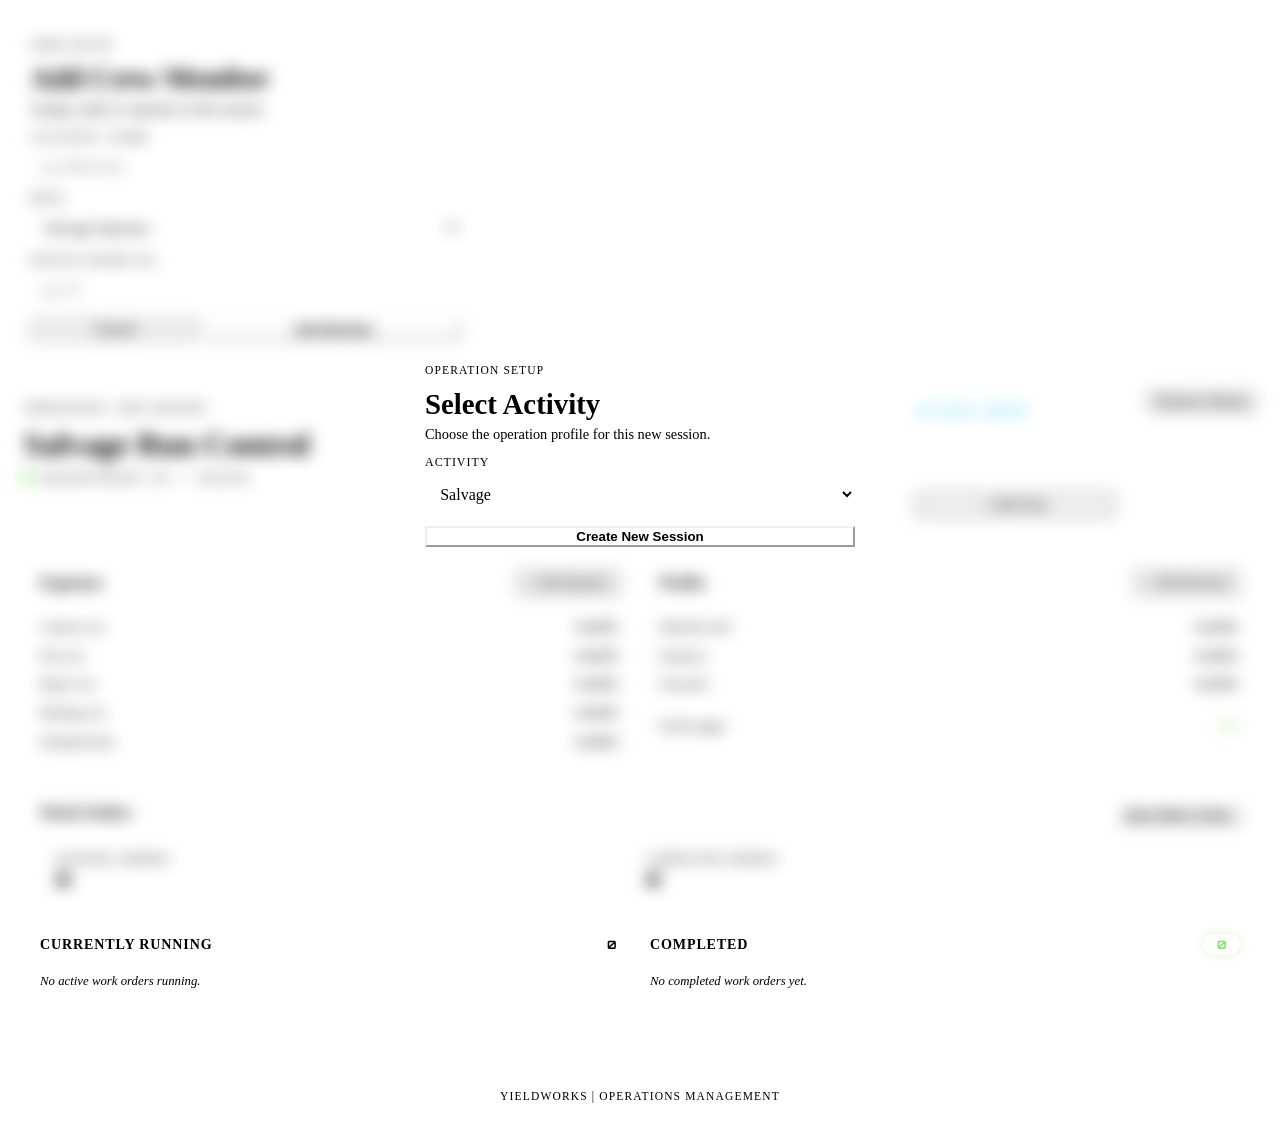
==== commit 12b3815c: "Rebrand app to YieldWorks - Rename from 'Star Citizen Mining and Salvage Tracker' to 'YieldWorks' - " ====
--- a/salvage-session.html
+++ b/salvage-session.html
@@ -3,8 +3,8 @@
   <head>
     <meta charset="UTF-8" />
     <meta name="viewport" content="width=device-width, initial-scale=1.0" />
-    <title>New Salvage Session - Star Citizen Tracker</title>
-    <meta name="description" content="Plan and monitor a new Star Citizen salvage session." />
+    <title>New Operation - YieldWorks</title>
+    <meta name="description" content="Plan and monitor a new salvage or mining operation with YieldWorks." />
     <link rel="preconnect" href="https://fonts.googleapis.com" />
     <link rel="preconnect" href="https://fonts.gstatic.com" crossorigin />
     <link href="https://fonts.googleapis.com/css2?family=Orbitron:wght@400;600;700&family=Rajdhani:wght@400;500;600&display=swap" rel="stylesheet" />
@@ -304,7 +304,7 @@
         </div>
       </section>
 
-      <footer class="salvage-footer">Star Citizen Mining and Salvage Tracker | Salvage Operations</footer>
+      <footer class="salvage-footer">YieldWorks | Operations Management</footer>
     </main>
     <script type="module" src="src/scripts/salvage-session.js"></script>
   </body>
